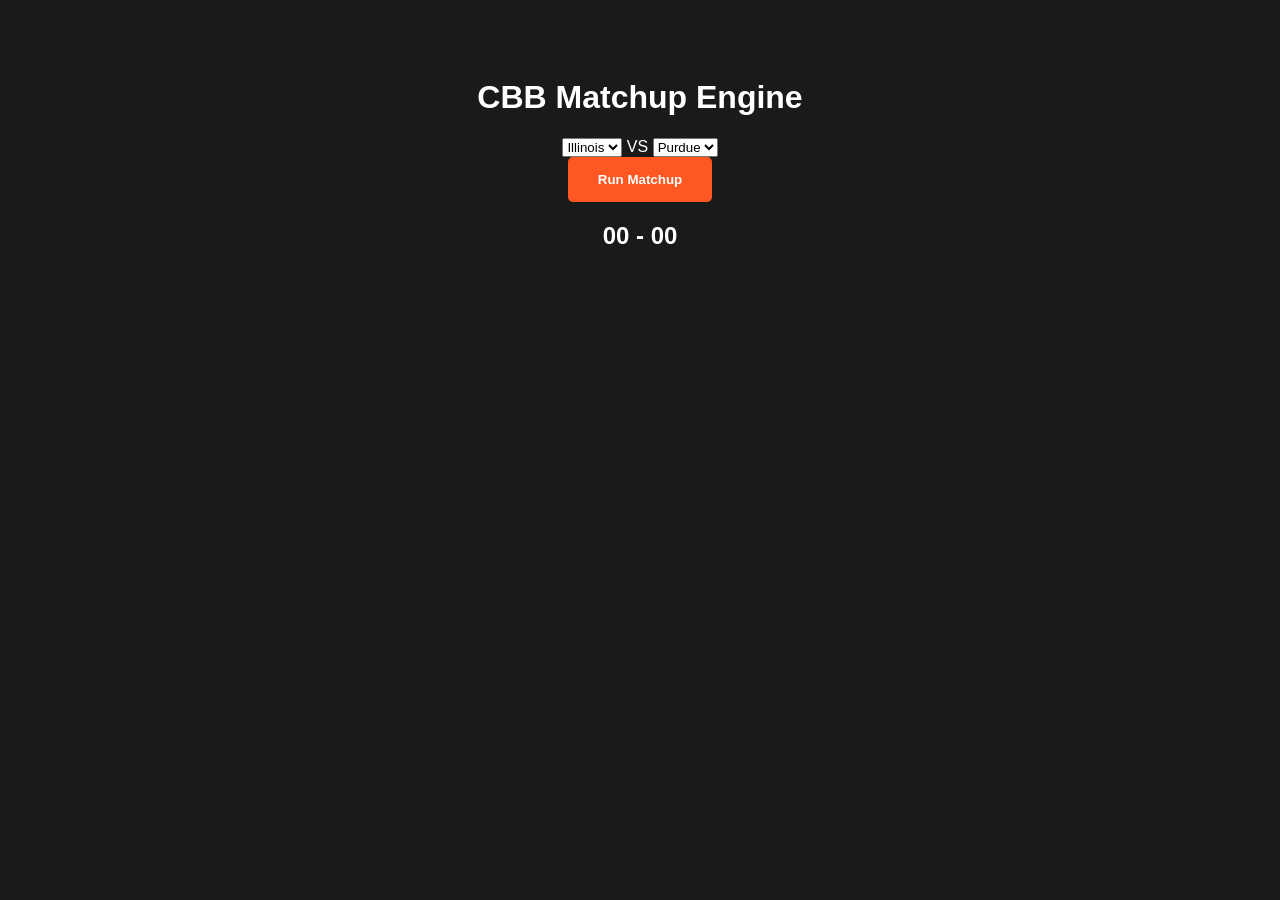
==== app/static/index.html @ 85f629c3 "v8" ====
<!DOCTYPE html>
<html>
<head>
    <title>Agrest Analytics | CBB Sim</title>
    <link rel="stylesheet" href="style.css">
</head>
<body>
    <div class="container">
        <h1>CBB Matchup Engine</h1>
        
        <div class="input-section">
            <select id="home-team">
                <option value="Illinois">Illinois</option>
            </select>
            
            <span>VS</span>
            
            <select id="away-team">
                <option value="Purdue">Purdue</option>
            </select>
        </div>

        <button type="button" onclick="runSimulation()">Run Matchup</button>

        <div id="scoreboard">
            <h2 id="score-display">00 - 00</h2>
            <div id="log-container"></div>
        </div>
    </div>
    <script>
    async function runSimulation() {
        alert("The button is connected!");
        console.log("1. Button Clicked");
        
        const homeTeam = document.getElementById('home-team').value;
        const awayTeam = document.getElementById('away-team').value;
        
        console.log(`2. Attempting to fetch: /simulate?home=${homeTeam}&away=${awayTeam}`);

        try {
            const response = await fetch(`/simulate?home=${homeTeam}&away=${awayTeam}`);
            
            if (!response.ok) {
                throw new Error(`HTTP error! status: ${response.status}`);
            }

            const data = await response.json();
            console.log("3. Data received successfully:", data);

            // Update the Score
            document.getElementById('score-display').innerText = `${data.home_score} - ${data.away_score}`;

            // Update the Log
            const logContainer = document.getElementById('log-container');
            logContainer.innerHTML = data.log.map(line => `<p>${line}</p>`).join('');
            
            console.log("4. UI Update Complete");

        } catch (error) {
            console.error("FATAL ERROR in simulation:", error);
            document.getElementById('score-display').innerText = "Simulation Failed. Check Console.";
        }
}
    </script>
</body>
</html>
---- app/static/style.css ----
body {
    background-color: #1a1a1a; /* Dark mode is standard for sports analytics */
    color: white;
    font-family: 'Inter', sans-serif;
    display: flex;
    justify-content: center;
}

.container {
    text-align: center;
    width: 80%;
    margin-top: 50px;
}

button {
    background-color: #ff5722; /* High-visibility action color */
    color: white;
    padding: 15px 30px;
    border: none;
    border-radius: 5px;
    font-weight: bold;
    cursor: pointer;
}

button:hover {
    background-color: #e64a19;
}
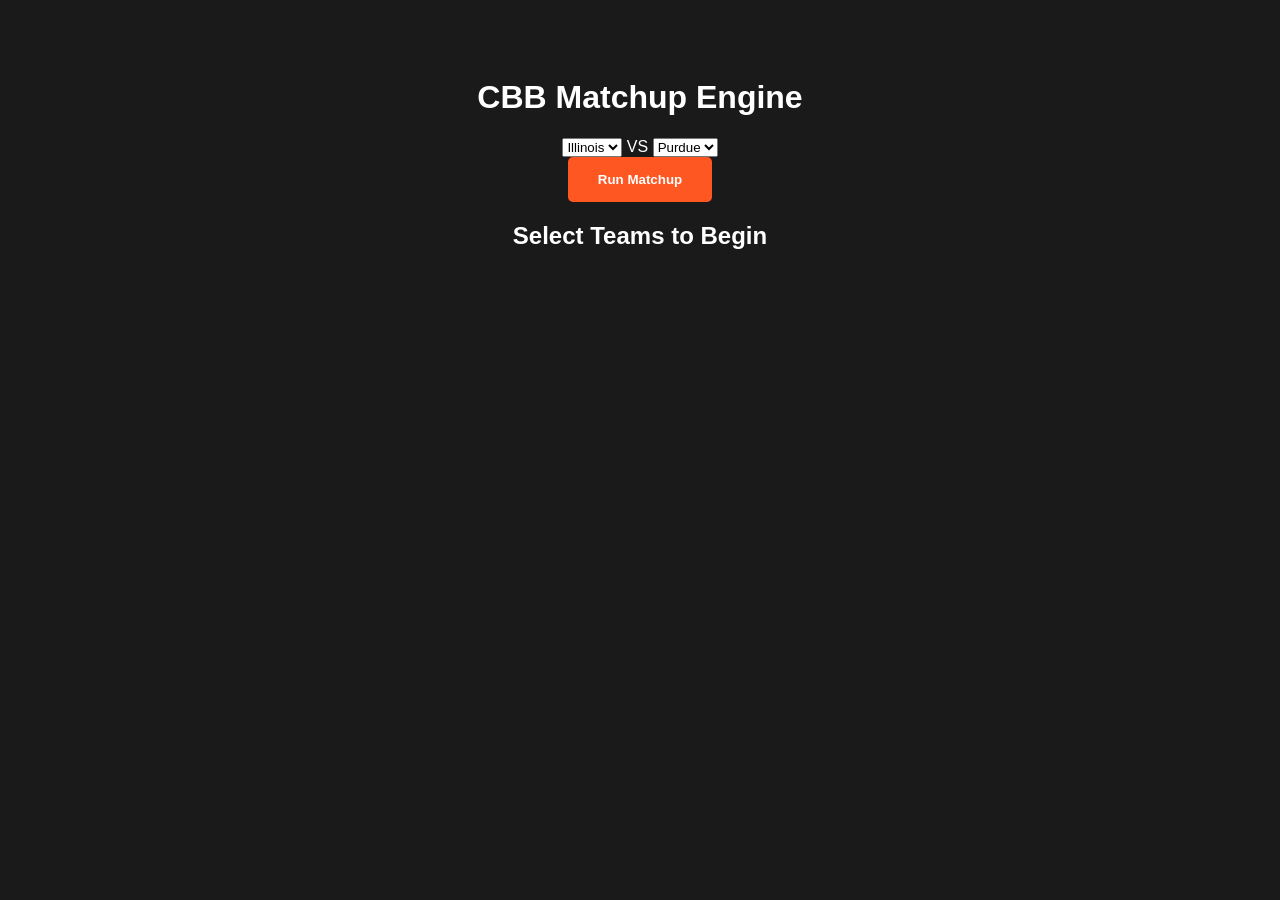
==== commit cef05bed: "added team names" ====
--- a/app/static/index.html
+++ b/app/static/index.html
@@ -22,44 +22,57 @@
 
         <button type="button" onclick="runSimulation()">Run Matchup</button>
 
-        <div id="scoreboard">
-            <h2 id="score-display">00 - 00</h2>
-            <div id="log-container"></div>
+        <div class="scoreboard">
+            <h2 id="score-display">Select Teams to Begin</h2>
+            <div id="game-log"></div>
         </div>
     </div>
     <script>
     async function runSimulation() {
-        alert("The button is connected!");
-        console.log("1. Button Clicked");
+        // 1. UI Elements - Grabbing the "Scoreboard" and "Log" spots
+        const scoreHeader = document.getElementById('score-display');
+        const logContainer = document.getElementById('game-log');
         
-        const homeTeam = document.getElementById('home-team').value;
-        const awayTeam = document.getElementById('away-team').value;
+        // 2. Input Data - Grabbing team names and values
+        const homeSelect = document.getElementById('home-team');
+        const awaySelect = document.getElementById('away-team');
         
-        console.log(`2. Attempting to fetch: /simulate?home=${homeTeam}&away=${awayTeam}`);
+        const homeTeamValue = homeSelect.value;
+        const awayTeamValue = awaySelect.value;
+        
+        // Get the actual names (e.g., "Illinois") for the display
+        const homeName = homeSelect.options[homeSelect.selectedIndex].text;
+        const awayName = awaySelect.options[awaySelect.selectedIndex].text;
+
+        // 3. Loading State - Let the user know the engine is starting
+        scoreHeader.innerText = "Simulating Game...";
+        logContainer.innerHTML = "<p>Crunching numbers...</p>";
 
         try {
-            const response = await fetch(`/simulate?home=${homeTeam}&away=${awayTeam}`);
+            // 4. The API Call - Works on both Localhost and Render
+            const response = await fetch(`/simulate?home=${homeTeamValue}&away=${awayTeamValue}`);
             
             if (!response.ok) {
-                throw new Error(`HTTP error! status: ${response.status}`);
+                throw new Error(`Server Error: ${response.status}`);
             }
 
             const data = await response.json();
-            console.log("3. Data received successfully:", data);
 
-            // Update the Score
-            document.getElementById('score-display').innerText = `${data.home_score} - ${data.away_score}`;
+            // 5. Update Scoreboard - "Team A 80 - Team B 75"
+            scoreHeader.innerText = `${homeName} ${data.home_score} - ${awayName} ${data.away_score}`;
 
-            // Update the Log
-            const logContainer = document.getElementById('log-container');
-            logContainer.innerHTML = data.log.map(line => `<p>${line}</p>`).join('');
-            
-            console.log("4. UI Update Complete");
+            // 6. Update Play-by-Play - Mapping the list to HTML paragraphs
+            // Note: Using 'data.log' to match your Python dictionary key
+            logContainer.innerHTML = data.log.map(line => `<p class="log-line">${line}</p>`).join('');
+
+            // 7. Optional: Auto-scroll to the top of the log
+            logContainer.scrollTop = 0;
 
         } catch (error) {
-            console.error("FATAL ERROR in simulation:", error);
-            document.getElementById('score-display').innerText = "Simulation Failed. Check Console.";
-        }
+            console.error("Simulation Error:", error);
+            scoreHeader.innerText = "Error Running Matchup";
+            logContainer.innerHTML = `<p style="color: red;">Error: ${error.message}. Check your terminal logs.</p>`;
+        }   
 }
     </script>
 </body>
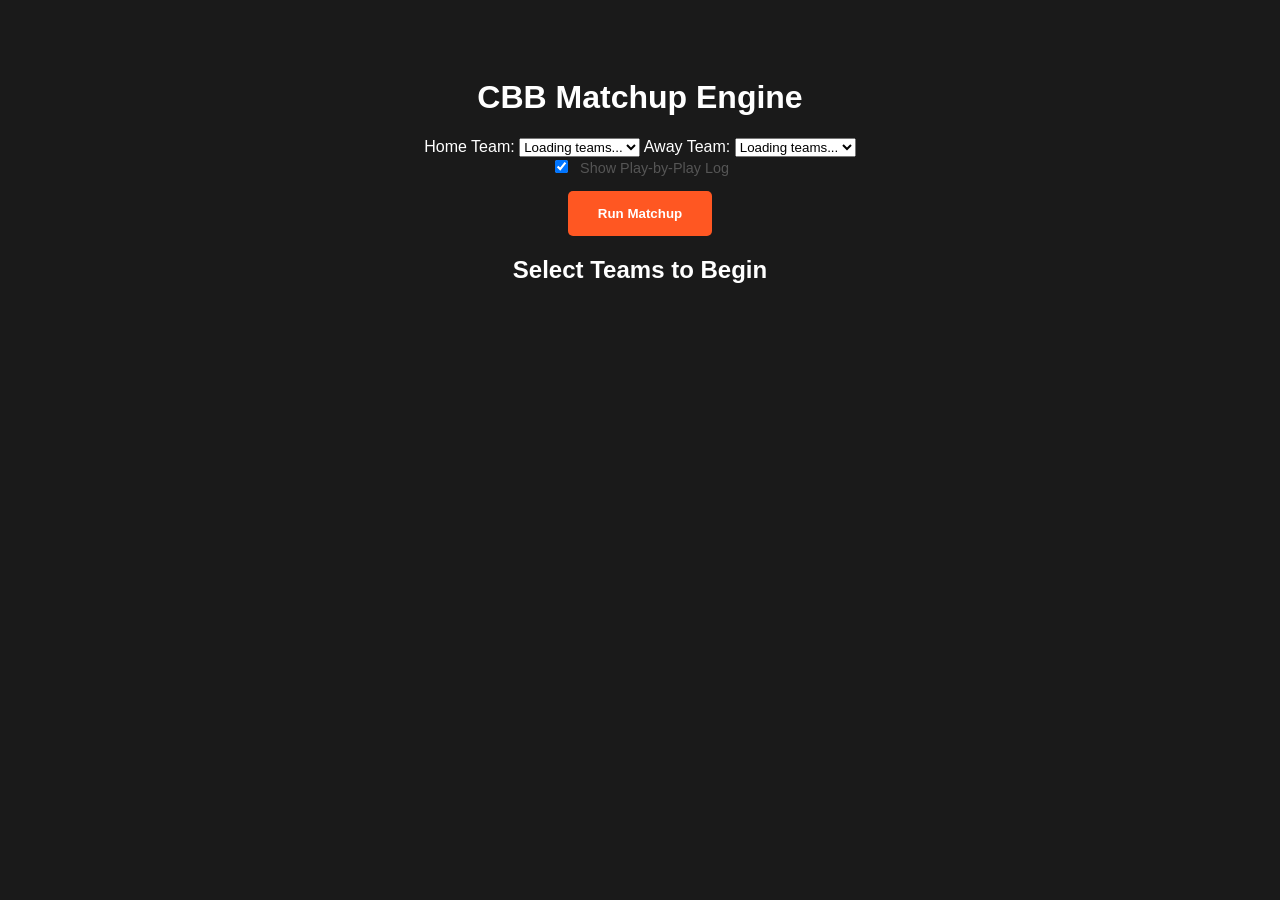
==== commit 6dc684b2: "added all teams" ====
--- a/app/static/index.html
+++ b/app/static/index.html
@@ -8,72 +8,120 @@
     <div class="container">
         <h1>CBB Matchup Engine</h1>
         
-        <div class="input-section">
+        <div>
+            <label for="home-team">Home Team:</label>
             <select id="home-team">
-                <option value="Illinois">Illinois</option>
+                <option>Loading teams...</option>
             </select>
-            
-            <span>VS</span>
-            
+
+            <label for="away-team">Away Team:</label>
             <select id="away-team">
-                <option value="Purdue">Purdue</option>
+                <option>Loading teams...</option>
             </select>
+        </div>
+
+        <div class="control-group">
+            <input type="checkbox" id="show-log-checkbox" checked>
+            <label for="show-log-checkbox">Show Play-by-Play Log</label>
         </div>
 
         <button type="button" onclick="runSimulation()">Run Matchup</button>
 
         <div class="scoreboard">
             <h2 id="score-display">Select Teams to Begin</h2>
-            <div id="game-log"></div>
+            <p id="series-history" style="text-align: center; font-size: 0.9rem; color: #666;"></p>
+            <div id="log-container"></div>
         </div>
     </div>
     <script>
-    async function runSimulation() {
-        // 1. UI Elements - Grabbing the "Scoreboard" and "Log" spots
-        const scoreHeader = document.getElementById('score-display');
-        const logContainer = document.getElementById('game-log');
-        
-        // 2. Input Data - Grabbing team names and values
-        const homeSelect = document.getElementById('home-team');
-        const awaySelect = document.getElementById('away-team');
-        
-        const homeTeamValue = homeSelect.value;
-        const awayTeamValue = awaySelect.value;
-        
-        // Get the actual names (e.g., "Illinois") for the display
-        const homeName = homeSelect.options[homeSelect.selectedIndex].text;
-        const awayName = awaySelect.options[awaySelect.selectedIndex].text;
+    
+            // This function runs the moment the page loads
+        async function loadTeams() {
+            try {
+                const response = await fetch('/teams');
+                const data = await response.json();
+                const teams = data.teams;
 
-        // 3. Loading State - Let the user know the engine is starting
-        scoreHeader.innerText = "Simulating Game...";
-        logContainer.innerHTML = "<p>Crunching numbers...</p>";
+                const homeSelect = document.getElementById('home-team');
+                const awaySelect = document.getElementById('away-team');
 
-        try {
-            // 4. The API Call - Works on both Localhost and Render
-            const response = await fetch(`/simulate?home=${homeTeamValue}&away=${awayTeamValue}`);
-            
-            if (!response.ok) {
-                throw new Error(`Server Error: ${response.status}`);
+                // Clear the "Loading..." message
+                homeSelect.innerHTML = '';
+                awaySelect.innerHTML = '';
+
+                // Loop through the 365 teams and create an option for each
+                teams.forEach(team => {
+                    let opt1 = document.createElement('option');
+                    let opt2 = document.createElement('option');
+                    
+                    opt1.value = team;
+                    opt1.text = team;
+                    opt2.value = team;
+                    opt2.text = team;
+
+                    homeSelect.add(opt1);
+                    awaySelect.add(opt2);
+                });
+
+                console.log("365 teams loaded successfully!");
+
+            } catch (error) {
+                console.error("Failed to load teams:", error);
             }
+        }
 
-            const data = await response.json();
+        // Trigger the load
+        window.onload = loadTeams;
 
-            // 5. Update Scoreboard - "Team A 80 - Team B 75"
-            scoreHeader.innerText = `${homeName} ${data.home_score} - ${awayName} ${data.away_score}`;
+        async function runSimulation() {
+                console.log("Starting Simulation...");
 
-            // 6. Update Play-by-Play - Mapping the list to HTML paragraphs
-            // Note: Using 'data.log' to match your Python dictionary key
-            logContainer.innerHTML = data.log.map(line => `<p class="log-line">${line}</p>`).join('');
+                // 1. Get UI Elements
+                const scoreHeader = document.getElementById('score-display');
+                const logContainer = document.getElementById('log-container');
+                const showLog = document.getElementById('show-log-checkbox').checked;
 
-            // 7. Optional: Auto-scroll to the top of the log
-            logContainer.scrollTop = 0;
+                // 2. Get Selection Data
+                const homeSelect = document.getElementById('home-team');
+                const awaySelect = document.getElementById('away-team');
 
-        } catch (error) {
-            console.error("Simulation Error:", error);
-            scoreHeader.innerText = "Error Running Matchup";
-            logContainer.innerHTML = `<p style="color: red;">Error: ${error.message}. Check your terminal logs.</p>`;
-        }   
-}
+                // Get the Names (e.g., "Illinois") and Values (e.g., "illinois_stats")
+                const homeName = homeSelect.options[homeSelect.selectedIndex].text;
+                const awayName = awaySelect.options[awaySelect.selectedIndex].text;
+                const homeVal = homeSelect.value;
+                const awayVal = awaySelect.value;
+
+                scoreHeader.innerText = "Simulating...";
+
+                try {
+                    // 3. Fetch from Python Backend
+                    const response = await fetch(`/simulate?home=${homeVal}&away=${awayVal}`);
+                    
+                    if (!response.ok) throw new Error("Server error");
+                    
+                    const data = await response.json();
+
+                    // 4. Update the Scoreboard with Team Names
+                    // This is the line that brings the names back!
+                    scoreHeader.innerText = `${homeName} ${data.home_score} - ${awayName} ${data.away_score}`;
+
+                    const historyLabel = document.getElementById('series-history');
+                    historyLabel.innerText = `Series History (${data.total_sims} sims): ${data.series_record}`;
+
+                    // 5. Update the Log (with safety checks)
+                    if (showLog && data.log && Array.isArray(data.log)) {
+                        logContainer.style.display = 'block';
+                        logContainer.innerHTML = data.log.map(line => `<p class="log-line">${line}</p>`).join('');
+                    } else {
+                        logContainer.style.display = 'none';
+                        logContainer.innerHTML = '';
+                    }
+
+                } catch (error) {
+                    console.error("Simulation failed:", error);
+                    scoreHeader.innerText = "Error: Check your server logs";
+                }
+            }
     </script>
 </body>
 </html>
--- a/app/static/style.css
+++ b/app/static/style.css
@@ -24,4 +24,28 @@
 
 button:hover {
     background-color: #e64a19;
+}
+
+/* The Play-by-Play Log */
+#game-log {
+    height: 450px;
+    overflow-y: auto;
+    background-color: black;
+    border: 1px solid #ddd;
+    border-radius: 8px;
+    padding: 20px;
+    font-family: 'Courier New', Courier, monospace;
+    line-height: 1.6;
+}
+
+.control-group {
+    text-align: center;
+    margin-bottom: 15px;
+    font-size: 0.9rem;
+    color: #555;
+}
+
+#show-log-checkbox {
+    cursor: pointer;
+    margin-right: 8px;
 }
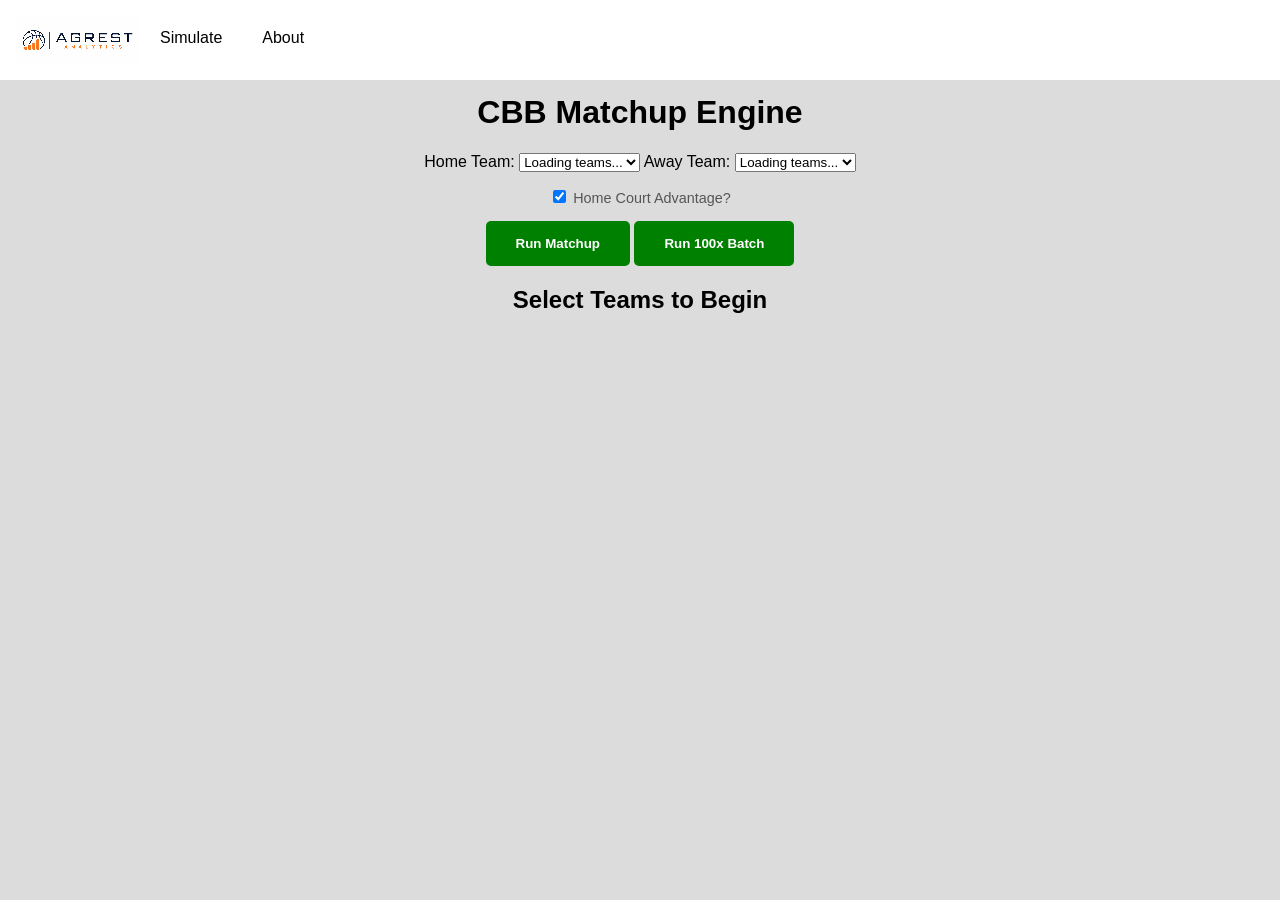
==== commit 5a0b4c80: "New model in place, CSS coming" ====
--- a/app/static/index.html
+++ b/app/static/index.html
@@ -1,10 +1,16 @@
 <!DOCTYPE html>
 <html>
 <head>
-    <title>Agrest Analytics | CBB Sim</title>
+    <title>Agrest Analytics</title>
     <link rel="stylesheet" href="style.css">
+    <link rel="icon" type="image/x-icon" href="images/Gemini_Generated_Image_bct4jzbct4jzbct4.ico">
 </head>
 <body>
+    <div class="navbar">
+        <img class = "logo" src = "images/ChatGPT Image Jun 9, 2026, 02_05_22 PM.png" alt = "Logo">
+        <a href="index.html">Simulate</a>
+        <a href="about.html">About</a>
+    </div>
     <div class="container">
         <h1>CBB Matchup Engine</h1>
         
@@ -20,22 +26,37 @@
             </select>
         </div>
 
-        <div class="control-group">
-            <input type="checkbox" id="show-log-checkbox" checked>
-            <label for="show-log-checkbox">Show Play-by-Play Log</label>
+        <div class="control-group" style="margin: 15px 0;">
+            <input type="checkbox" id="home-court-checkbox" checked>
+            <label for="home-court-checkbox">Home Court Advantage?</label>
         </div>
 
         <button type="button" onclick="runSimulation()">Run Matchup</button>
+        <button type="button" onclick="runBatchSimulation()">Run 100x Batch</button>
 
         <div class="scoreboard">
             <h2 id="score-display">Select Teams to Begin</h2>
             <p id="series-history" style="text-align: center; font-size: 0.9rem; color: #666;"></p>
-            <div id="log-container"></div>
         </div>
+            
+            <div id="batch-container" style="display: none; margin-top: 20px; border-top: 1px dashed #ccc; padding-top: 15px;">
+                <h3>100-Game Batch Results</h3>
+                <div style="display: flex; justify-content: space-around; text-align: center;">
+                    <div>
+                        <p><strong>Home Wins</strong></p>
+                        <h4 id="batch-home-wins" style="font-size: 1.5rem; color: #2ecc71;">0</h4>
+                        <p id="batch-home-avg" style="color: #666;">Avg: 0.0</p>
+                    </div>
+                    <div>
+                        <p><strong>Away Wins</strong></p>
+                        <h4 id="batch-away-wins" style="font-size: 1.5rem; color: #e74c3c;">0</h4>
+                        <p id="batch-away-avg" style="color: #666;">Avg: 0.0</p>
+                    </div>
+                </div>
+            </div>
     </div>
+
     <script>
-    
-            // This function runs the moment the page loads
         async function loadTeams() {
             try {
                 const response = await fetch('/teams');
@@ -45,11 +66,9 @@
                 const homeSelect = document.getElementById('home-team');
                 const awaySelect = document.getElementById('away-team');
 
-                // Clear the "Loading..." message
                 homeSelect.innerHTML = '';
                 awaySelect.innerHTML = '';
 
-                // Loop through the 365 teams and create an option for each
                 teams.forEach(team => {
                     let opt1 = document.createElement('option');
                     let opt2 = document.createElement('option');
@@ -62,66 +81,96 @@
                     homeSelect.add(opt1);
                     awaySelect.add(opt2);
                 });
-
-                console.log("365 teams loaded successfully!");
-
             } catch (error) {
                 console.error("Failed to load teams:", error);
             }
         }
 
-        // Trigger the load
         window.onload = loadTeams;
 
         async function runSimulation() {
-                console.log("Starting Simulation...");
+            console.log("Starting Simulation...");
 
-                // 1. Get UI Elements
-                const scoreHeader = document.getElementById('score-display');
-                const logContainer = document.getElementById('log-container');
-                const showLog = document.getElementById('show-log-checkbox').checked;
+            // 1. Get UI Elements
+            const scoreHeader = document.getElementById('score-display');
+            const historyLabel = document.getElementById('series-history');
 
-                // 2. Get Selection Data
-                const homeSelect = document.getElementById('home-team');
-                const awaySelect = document.getElementById('away-team');
+            // 2. Get Selection Data
+            const homeSelect = document.getElementById('home-team');
+            const awaySelect = document.getElementById('away-team');
 
-                // Get the Names (e.g., "Illinois") and Values (e.g., "illinois_stats")
-                const homeName = homeSelect.options[homeSelect.selectedIndex].text;
-                const awayName = awaySelect.options[awaySelect.selectedIndex].text;
-                const homeVal = homeSelect.value;
-                const awayVal = awaySelect.value;
+            const homeName = homeSelect.options[homeSelect.selectedIndex].text;
+            const awayName = awaySelect.options[awaySelect.selectedIndex].text;
+            const homeVal = homeSelect.value;
+            const awayVal = awaySelect.value;
 
-                scoreHeader.innerText = "Simulating...";
+            scoreHeader.innerText = "Simulating...";
+            if (historyLabel) historyLabel.innerText = ""; 
 
-                try {
-                    // 3. Fetch from Python Backend
-                    const response = await fetch(`/simulate?home=${homeVal}&away=${awayVal}`);
-                    
-                    if (!response.ok) throw new Error("Server error");
-                    
-                    const data = await response.json();
+            try {
+                // FIX: Added &home_court=false explicitly to the URL string so FastAPI doesn't crash
+                const response = await fetch(`/simulate?home=${encodeURIComponent(homeVal)}&away=${encodeURIComponent(awayVal)}&home_court=false`);
+                
+                if (!response.ok) throw new Error("Server returned a bad status code");
+                
+                const data = await response.json();
 
-                    // 4. Update the Scoreboard with Team Names
-                    // This is the line that brings the names back!
-                    scoreHeader.innerText = `${homeName} ${data.home_score} - ${awayName} ${data.away_score}`;
+                // 3. Update the Scoreboard with Team Names and Scores
+                scoreHeader.innerText = `${homeName} ${data.home_score} - ${awayName} ${data.away_score}`;
 
-                    const historyLabel = document.getElementById('series-history');
+                // 4. Update the History Record
+                if (historyLabel && data.total_sims && data.series_record) {
                     historyLabel.innerText = `Series History (${data.total_sims} sims): ${data.series_record}`;
+                }
 
-                    // 5. Update the Log (with safety checks)
-                    if (showLog && data.log && Array.isArray(data.log)) {
-                        logContainer.style.display = 'block';
-                        logContainer.innerHTML = data.log.map(line => `<p class="log-line">${line}</p>`).join('');
-                    } else {
-                        logContainer.style.display = 'none';
-                        logContainer.innerHTML = '';
-                    }
+            } catch (error) {
+                console.error("Simulation failed:", error);
+                scoreHeader.innerText = "Error: Check your server logs";
+            }
+        }
 
-                } catch (error) {
-                    console.error("Simulation failed:", error);
-                    scoreHeader.innerText = "Error: Check your server logs";
-                }
+        async function runBatchSimulation() {
+            console.log("Starting Batch Simulation...");
+
+            const scoreHeader = document.getElementById('score-display');
+            const batchContainer = document.getElementById('batch-container');
+            
+            const homeSelect = document.getElementById('home-team');
+            const awaySelect = document.getElementById('away-team');
+            const isHomeCourt = document.getElementById('home-court-checkbox').checked;
+
+            const homeName = homeSelect.options[homeSelect.selectedIndex].text;
+            const awayName = awaySelect.options[awaySelect.selectedIndex].text;
+            const homeVal = homeSelect.value;
+            const awayVal = awaySelect.value;
+
+            scoreHeader.innerText = "Running 100 Simulations...";
+            batchContainer.style.display = 'none'; // Hide old batch results while loading
+
+            try {
+                // Fetch from the /batch endpoint
+                const response = await fetch(`/batch?home=${encodeURIComponent(homeVal)}&away=${encodeURIComponent(awayVal)}&home_court=${isHomeCourt}`);
+                
+                if (!response.ok) throw new Error("Server error");
+                
+                const data = await response.json();
+
+                // 1. Update main header to show the breakdown summary
+                scoreHeader.innerText = `${homeName} Wins: ${data.home_wins} | ${awayName} Wins: ${data.away_wins}`;
+
+                // 2. Populate and unhide the comprehensive batch breakdown panel
+                document.getElementById('batch-home-wins').innerText = `${data.home_wins} Games`;
+                document.getElementById('batch-away-wins').innerText = `${data.away_wins} Games`;
+                document.getElementById('batch-home-avg').innerText = `Avg Score: ${data.avg_home_score}`;
+                document.getElementById('batch-away-avg').innerText = `Avg Score: ${data.avg_away_score}`;
+                
+                batchContainer.style.display = 'block';
+
+            } catch (error) {
+                console.error("Batch simulation failed:", error);
+                scoreHeader.innerText = "Error: Check your server logs";
             }
+        }
     </script>
 </body>
 </html>
--- a/app/static/style.css
+++ b/app/static/style.css
@@ -1,6 +1,6 @@
 body {
-    background-color: #1a1a1a; /* Dark mode is standard for sports analytics */
-    color: white;
+    background-color: gainsboro; 
+    color: black; 
     font-family: 'Inter', sans-serif;
     display: flex;
     justify-content: center;
@@ -10,10 +10,11 @@
     text-align: center;
     width: 80%;
     margin-top: 50px;
+    padding: 15px;
 }
 
 button {
-    background-color: #ff5722; /* High-visibility action color */
+    background-color: green; 
     color: white;
     padding: 15px 30px;
     border: none;
@@ -26,17 +27,6 @@
     background-color: #e64a19;
 }
 
-/* The Play-by-Play Log */
-#game-log {
-    height: 450px;
-    overflow-y: auto;
-    background-color: black;
-    border: 1px solid #ddd;
-    border-radius: 8px;
-    padding: 20px;
-    font-family: 'Courier New', Courier, monospace;
-    line-height: 1.6;
-}
 
 .control-group {
     text-align: center;
@@ -45,7 +35,51 @@
     color: #555;
 }
 
+
 #show-log-checkbox {
     cursor: pointer;
     margin-right: 8px;
+}
+
+.navbar {
+    background-color: white;
+    overflow: hidden;
+    font-family: Arial, sans-serif;
+    position: fixed;
+    width: 100vw;
+    /*height: 70px;*/
+    margin: 0px;
+    padding: 15px;
+    top: 0;
+    left: 0;
+    display: flex;
+}
+.navbar a {
+    float: left;
+    display: block;
+    color: black;
+    text-align: center;
+    padding: 14px 20px;
+    text-decoration: none;
+}
+.navbar a:hover {
+    background-color: #ddd;
+    color: black;
+}
+.content {
+    padding: 20px;
+    font-family: 'Segoe UI', Tahoma, Geneva, Verdana, sans-serif;
+    max-width: 800px;
+    margin: auto;
+}
+
+.logo {
+    max-height: 60px;  /* Bump this up to 50px or 60px if you want a thicker navbar */
+    width: auto;   
+    height: 50px;    /* This automatically recalculates the width so it doesn't warp */
+    display: block;
+    gap: 30px;
+    image-rendering: -webkit-optimize-contrast; /* Safari optimization */
+    image-rendering: crisp-edges;               /* Standard modern rendering */
+    image-rendering: pixelated;                 /* Fallback for sharp graphical edges */
 }
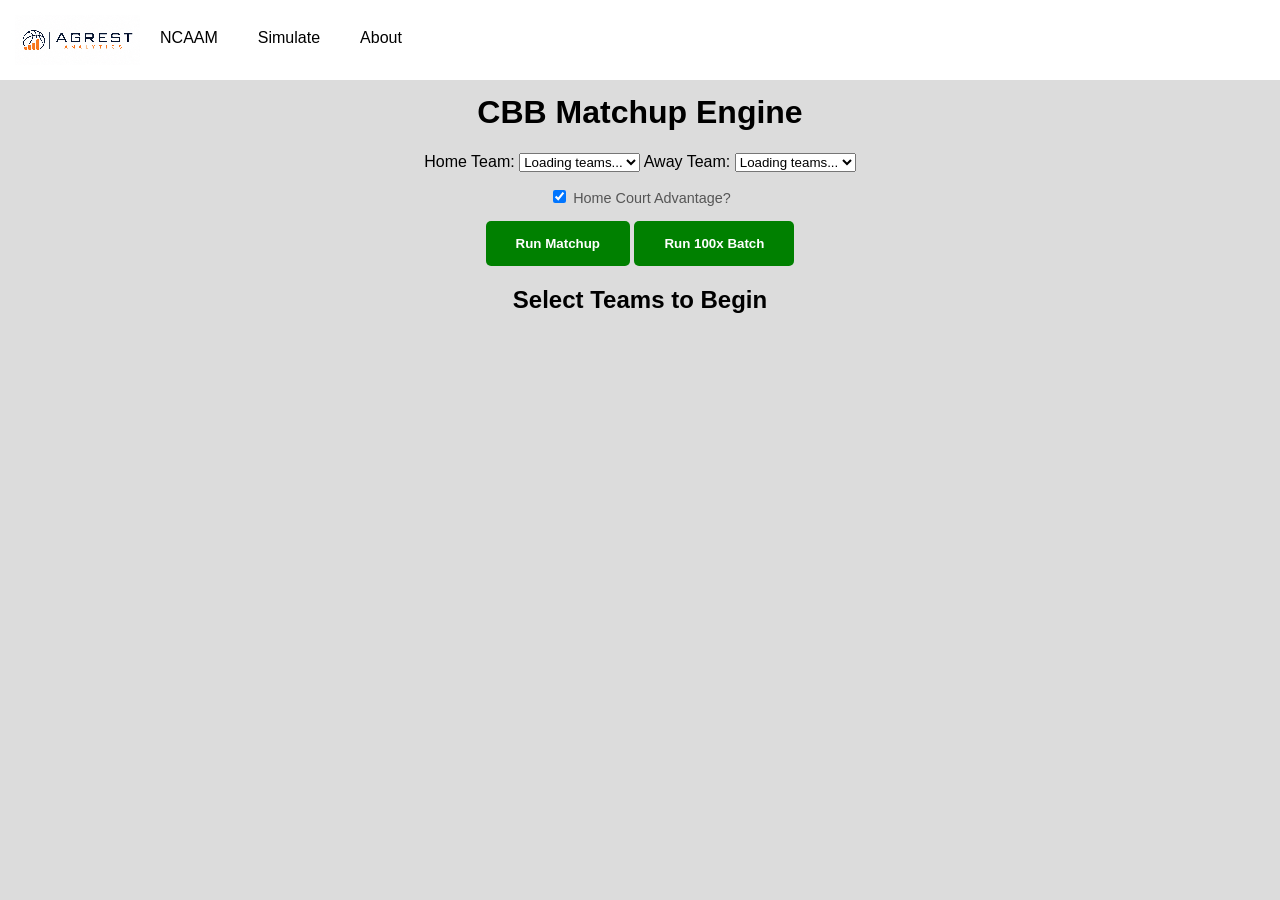
==== commit 8cbe010b: "Added a table!" ====
--- a/app/static/index.html
+++ b/app/static/index.html
@@ -8,6 +8,7 @@
 <body>
     <div class="navbar">
         <img class = "logo" src = "images/ChatGPT Image Jun 9, 2026, 02_05_22 PM.png" alt = "Logo">
+        <a href="table.html">NCAAM</a>
         <a href="index.html">Simulate</a>
         <a href="about.html">About</a>
     </div>
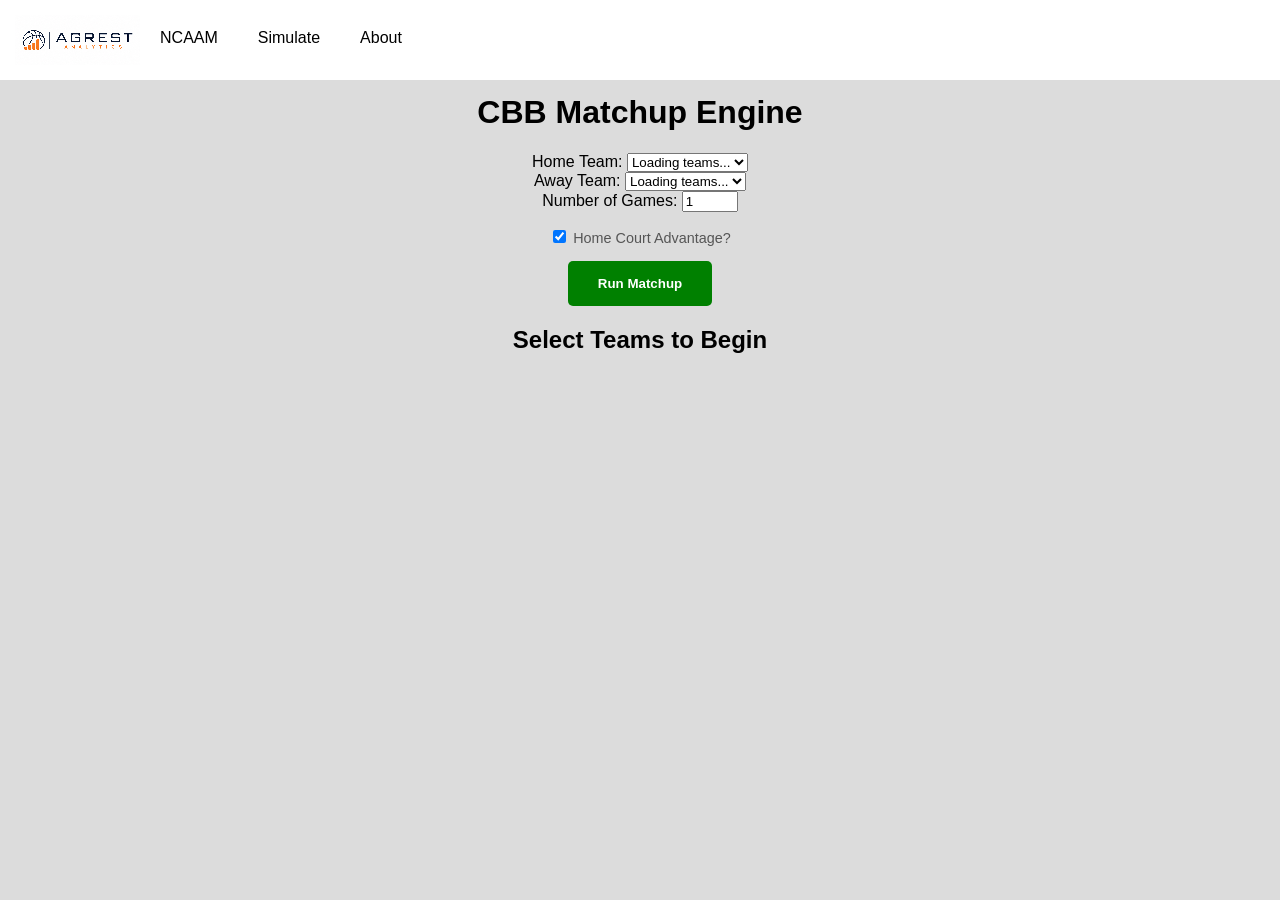
==== commit 191675cd: "06262026 started player eff on team page" ====
--- a/app/static/index.html
+++ b/app/static/index.html
@@ -20,11 +20,18 @@
             <select id="home-team">
                 <option>Loading teams...</option>
             </select>
+            
+            <br>
 
             <label for="away-team">Away Team:</label>
             <select id="away-team">
                 <option>Loading teams...</option>
             </select>
+
+            <br>
+
+            <label for="numberOfSims">Number of Games:</label>
+            <input id="numberOfSims" type = "number" value = "1" min = "1" max = "500">
         </div>
 
         <div class="control-group" style="margin: 15px 0;">
@@ -32,8 +39,8 @@
             <label for="home-court-checkbox">Home Court Advantage?</label>
         </div>
 
-        <button type="button" onclick="runSimulation()">Run Matchup</button>
-        <button type="button" onclick="runBatchSimulation()">Run 100x Batch</button>
+        <button type="button" onclick="handleSims()">Run Matchup</button>
+        
 
         <div class="scoreboard">
             <h2 id="score-display">Select Teams to Begin</h2>
@@ -41,7 +48,7 @@
         </div>
             
             <div id="batch-container" style="display: none; margin-top: 20px; border-top: 1px dashed #ccc; padding-top: 15px;">
-                <h3>100-Game Batch Results</h3>
+                <h3>Series Results</h3>
                 <div style="display: flex; justify-content: space-around; text-align: center;">
                     <div>
                         <p><strong>Home Wins</strong></p>
@@ -89,6 +96,21 @@
 
         window.onload = loadTeams;
 
+        function handleSims() {
+            // Get the input element and convert its value to a number
+            const inputField = document.getElementById('numberOfSims');
+            const numberOfSims = parseInt(inputField.value, 10);
+
+            // 2. The Conditional Logic
+            if (numberOfSims === 1) {
+                runSimulation();
+            } else if (numberOfSims >= 2) {
+                runBatchSimulation(numberOfSims);
+            } else {
+                console.log("Please enter a number of 1 or greater.");
+            }
+        }
+
         async function runSimulation() {
             console.log("Starting Simulation...");
 
@@ -140,17 +162,21 @@
             const awaySelect = document.getElementById('away-team');
             const isHomeCourt = document.getElementById('home-court-checkbox').checked;
 
+            const simsInput = document.getElementById('numberOfSims');
+            // Default to 100 if the input is empty or invalid
+            const totalGames = simsInput && simsInput.value ? parseInt(simsInput.value, 10) : 100;
+
             const homeName = homeSelect.options[homeSelect.selectedIndex].text;
             const awayName = awaySelect.options[awaySelect.selectedIndex].text;
             const homeVal = homeSelect.value;
             const awayVal = awaySelect.value;
 
-            scoreHeader.innerText = "Running 100 Simulations...";
             batchContainer.style.display = 'none'; // Hide old batch results while loading
 
             try {
-                // Fetch from the /batch endpoint
-                const response = await fetch(`/batch?home=${encodeURIComponent(homeVal)}&away=${encodeURIComponent(awayVal)}&home_court=${isHomeCourt}`);
+                // --- 2. ADD THE GAMES PARAMETER TO THE FETCH URL ---
+                // Everything in one go
+                const response = await fetch(`/batch?home=${encodeURIComponent(homeVal)}&away=${encodeURIComponent(awayVal)}&home_court=${isHomeCourt}&games=${totalGames}`);
                 
                 if (!response.ok) throw new Error("Server error");
                 
--- a/app/static/style.css
+++ b/app/static/style.css
@@ -1,3 +1,7 @@
+* {
+    font-family: sans-serif;
+}
+
 body {
     background-color: gainsboro; 
     color: black; 
@@ -11,6 +15,8 @@
     width: 80%;
     margin-top: 50px;
     padding: 15px;
+    font-family: sans-serif;
+    color: black;
 }
 
 button {
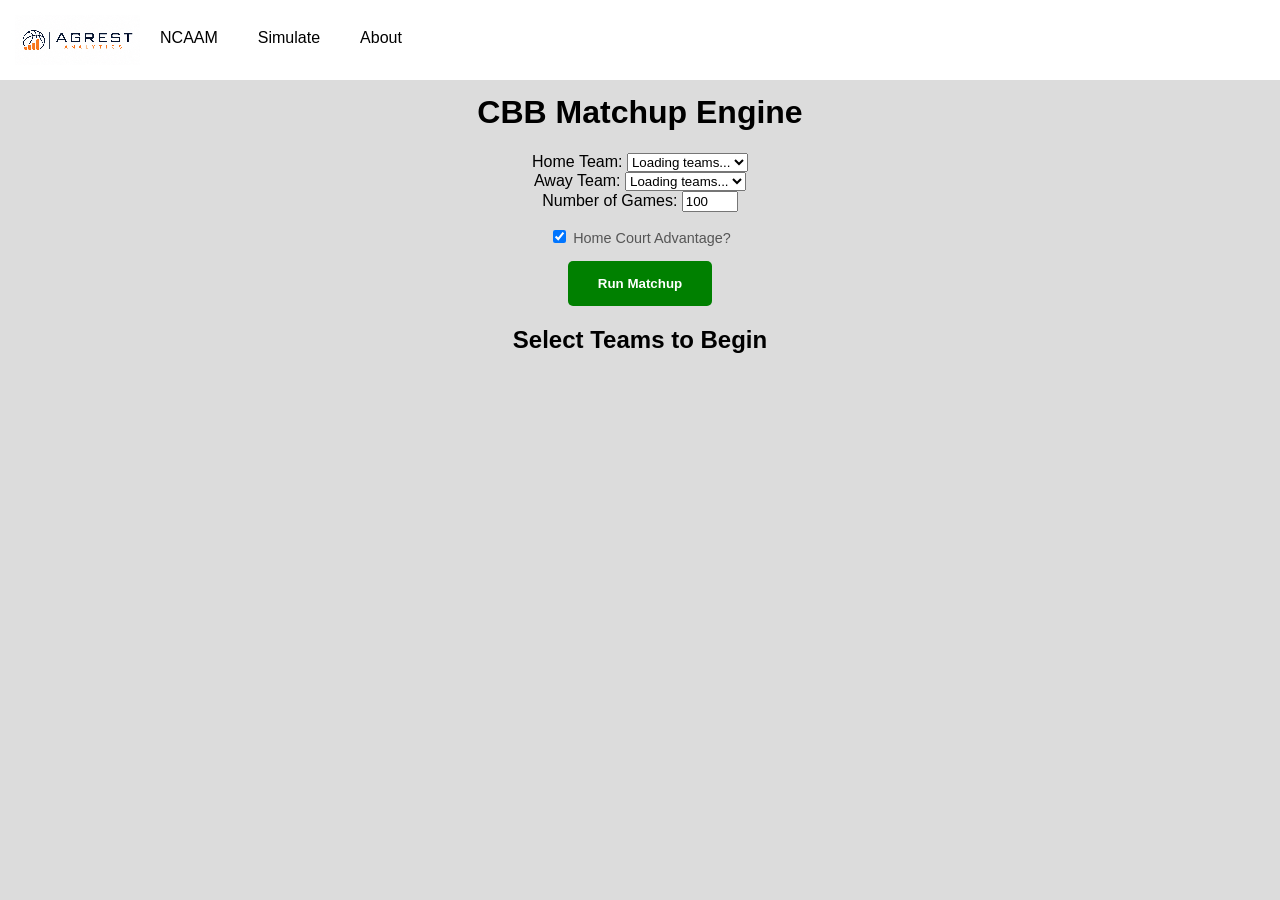
==== commit 33254bdb: "06292026 improvements to team pages" ====
--- a/app/static/index.html
+++ b/app/static/index.html
@@ -31,7 +31,7 @@
             <br>
 
             <label for="numberOfSims">Number of Games:</label>
-            <input id="numberOfSims" type = "number" value = "1" min = "1" max = "500">
+            <input id="numberOfSims" type = "number" value = "100" min = "1" max = "500">
         </div>
 
         <div class="control-group" style="margin: 15px 0;">
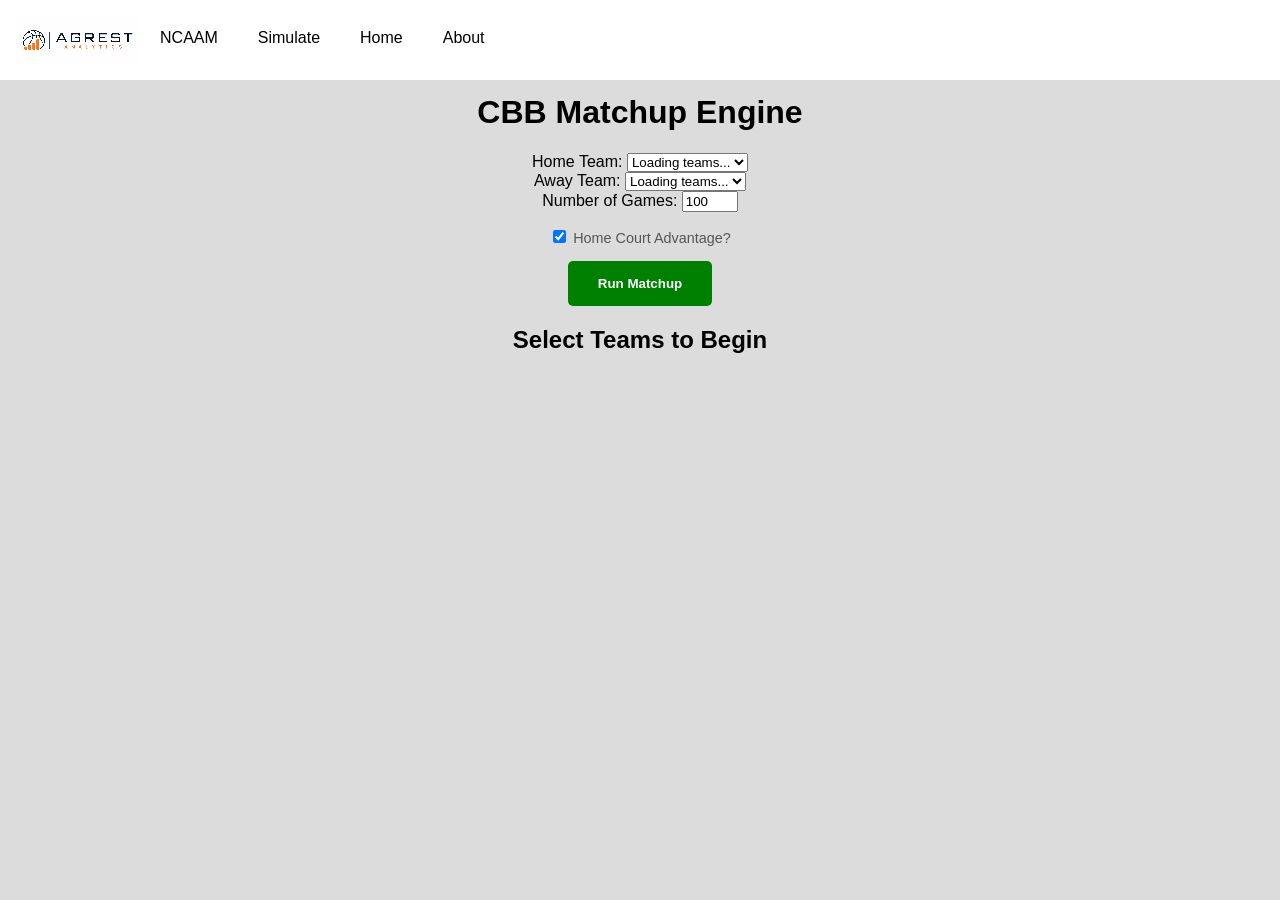
==== commit f905cac9: "09152026 finally getting around to home screen and add year 2024" ====
--- a/app/static/index.html
+++ b/app/static/index.html
@@ -10,6 +10,7 @@
         <img class = "logo" src = "images/ChatGPT Image Jun 9, 2026, 02_05_22 PM.png" alt = "Logo">
         <a href="table.html">NCAAM</a>
         <a href="index.html">Simulate</a>
+        <a href="home.html">Home</a>
         <a href="about.html">About</a>
     </div>
     <div class="container">
